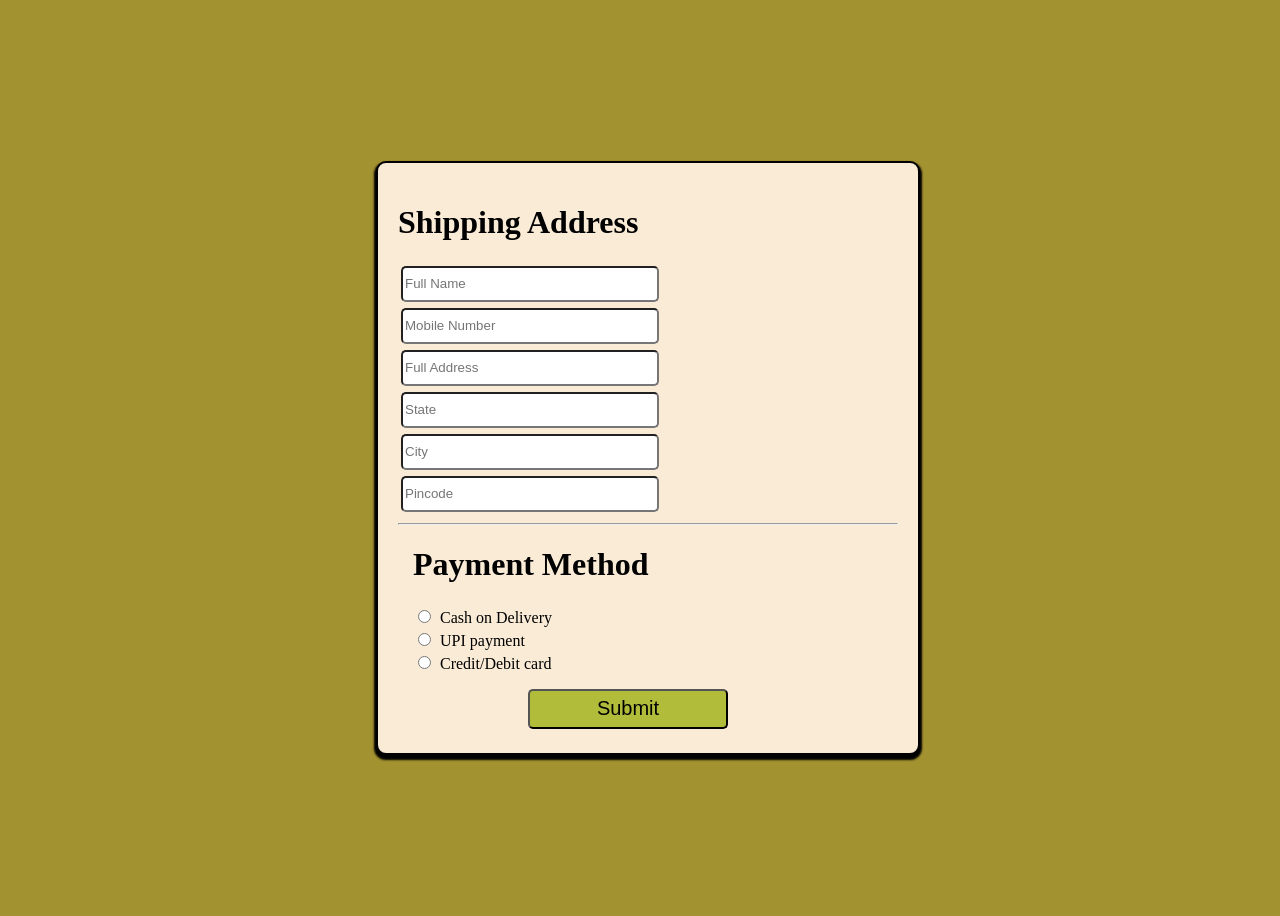
==== checkout.html @ 71674c63 "payments details" ====
<!DOCTYPE html>
<html lang="en">

<head>
    <meta charset="UTF-8">
    <meta name="viewport" content="width=device-width, initial-scale=1.0">
    <title>Document</title>
    <link rel="stylesheet" href="checkout.css">
</head>

<body>
    <form id="shippingForm">
        <div class="">
            <div class="box">
                <div class="input">
                    <h1>Shipping Address</h1>
                    <input type="text" id="checkout" placeholder="Full Name"> <br>
                    <input type="number" placeholder="Mobile Number"> <br>
                    <input type="area" placeholder="Full Address"  id="CTC"> <br>
                    <input type="text" placeholder="State"> <br>
                    <input type="text" placeholder="City"> <br>
                    <input type="pincode" placeholder="Pincode">

                </div>
                <hr>
                <div class="box1">
                    <h1>Payment Method</h1>
                    <input type="radio" id="Cash on Delivery" name="payment">
                    <label for="Cash on Delivery"> Cash on Delivery</label><br>
                    <input type="radio" id="UPI payment" name="payment">
                    <label for="UPI payment">UPI payment</label> <br>
                    <input type="radio" id="credit/debit card" name="payment">
                    <label for="credit/debit card">Credit/Debit card</label><br>

                </div>
                <div id="btn">
                    <button>Submit</button>
                </div>
            </div>
        </div>
    </form>
</body>

</html>
---- checkout.css ----
body{
         height:100vh;
         width:100vw;
    background-color: rgb(163, 146, 48);
     display:flex;
    justify-content: center;
    align-items: center;
   
  }

.box{
    height:550px;
    width:500px;
    background-color: antiquewhite;
     /* border:2px solid blue;
    display:flex;
    justify-content: center; */
    padding:20px;
    margin:20px;
    border:2px solid;
    border-radius:10px; 
    box-shadow:0 3px 2px 2px;
}
.input input{
   height:30px;
   width:50%;
   margin:3px;
   border-radius:5px;
}
.box1 input {
    margin:5px;
}
.box1{
    margin:15px;
}
 #ctc input{
    height:200px;
    width:500px;
}
#btn button{
    height:40px;
    width:200px;
    border-radius:5px;
    margin-left:130px;
    background-color:rgb(177, 188, 58);
    font-size:20px;
    font-weight:300px;
    
}
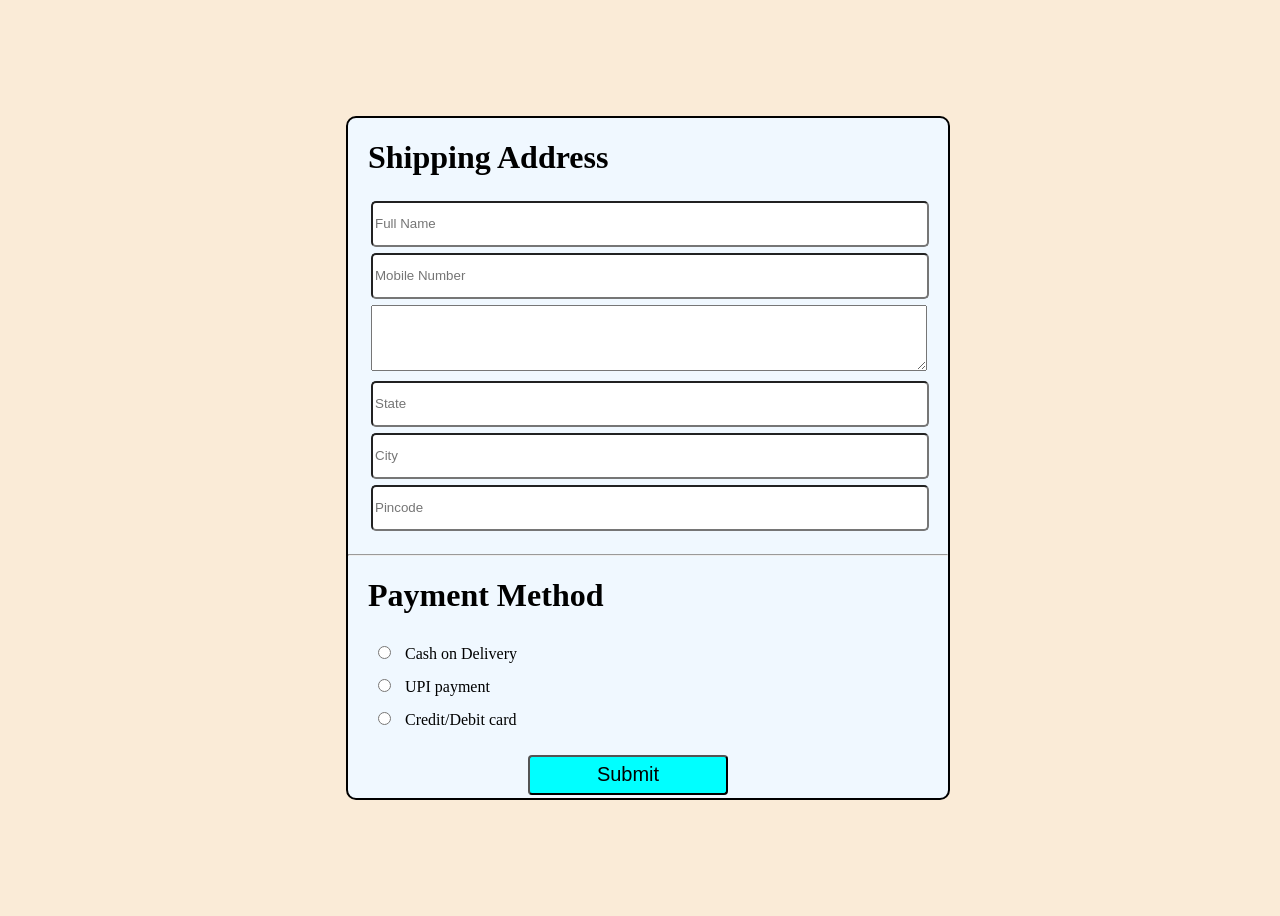
==== commit a2f269e2: "payment changes" ====
--- a/checkout.html
+++ b/checkout.html
@@ -10,34 +10,38 @@
 
 <body>
     <form id="shippingForm">
-        <div class="">
-            <div class="box">
-                <div class="input">
-                    <h1>Shipping Address</h1>
-                    <input type="text" id="checkout" placeholder="Full Name"> <br>
-                    <input type="number" placeholder="Mobile Number"> <br>
-                    <input type="area" placeholder="Full Address"  id="CTC"> <br>
-                    <input type="text" placeholder="State"> <br>
-                    <input type="text" placeholder="City"> <br>
-                    <input type="pincode" placeholder="Pincode">
 
-                </div>
-                <hr>
-                <div class="box1">
-                    <h1>Payment Method</h1>
-                    <input type="radio" id="Cash on Delivery" name="payment">
-                    <label for="Cash on Delivery"> Cash on Delivery</label><br>
-                    <input type="radio" id="UPI payment" name="payment">
-                    <label for="UPI payment">UPI payment</label> <br>
-                    <input type="radio" id="credit/debit card" name="payment">
-                    <label for="credit/debit card">Credit/Debit card</label><br>
+        <div class="box">
+            <div class="input">
+                <h1>Shipping Address</h1>
+                <input type="text" id="checkout" placeholder="Full Name"> <br>
+                <input type="number" placeholder="Mobile Number"> <br>
+                <textarea name="Address" placeholder="Full Address" id="CTC"> </textarea> <br>
+                <input type="text" placeholder="State"> <br>
+                <input type="text" placeholder="City"> <br>
+                <input type="pincode" placeholder="Pincode">
 
-                </div>
-                <div id="btn">
-                    <button>Submit</button>
-                </div>
+            </div>
+            <hr>
+            <div class="box1">
+                <h1>Payment Method</h1>
+                <input type="radio" id="Cash on Delivery" name="payment">
+                <label for="Cash on Delivery"> Cash on Delivery</label><br>
+                <input type="radio" id="UPI payment" name="payment">
+                <label for="UPI payment">UPI payment</label> <br>
+                <input type="radio" id="credit/debit card" name="payment">
+                <label for="credit/debit card">Credit/Debit card</label><br>
+
+            </div>
+            <div id="btn">
+                   <a href="paymentsucc.html"><button>Submit</button></a>
+                
+            
+                    
+                  
             </div>
         </div>
+
     </form>
 </body>
 
--- a/checkout.css
+++ b/checkout.css
@@ -1,50 +1,53 @@
-
-  body{
-         height:100vh;
-         width:100vw;
-    background-color: rgb(163, 146, 48);
-     display:flex;
+body {
+    height: 100vh;
+    width: 100vw;
+    background-color: antiquewhite;
+    display: flex;
     justify-content: center;
     align-items: center;
-   
-  }
+}
 
-.box{
-    height:550px;
-    width:500px;
-    background-color: antiquewhite;
-     /* border:2px solid blue;
-    display:flex;
-    justify-content: center; */
-    padding:20px;
-    margin:20px;
-    border:2px solid;
-    border-radius:10px; 
-    box-shadow:0 3px 2px 2px;
+.box {
+    height: 680px;
+    width: 600px;
+    background-color: aliceblue;
+    border: 2px solid black;
+    border-radius: 10px;
 }
-.input input{
-   height:30px;
-   width:50%;
-   margin:3px;
-   border-radius:5px;
+
+.input {
+    margin: 20px;
+
 }
-.box1 input {
-    margin:5px;
+
+
+.input input {
+    height: 40px;
+    width: 550px;
+    border-radius: 5px;
+    margin: 3px;
 }
+
+textarea {
+    height: 60px;
+    width: 550px;
+    margin: 3px;
+
+
+}
+/* //payment details */
 .box1{
-    margin:15px;
+      margin: 20px;;
 }
- #ctc input{
-    height:200px;
-    width:500px;
+.box1 input{
+    margin:10px;
 }
 #btn button{
-    height:40px;
-    width:200px;
-    border-radius:5px;
-    margin-left:130px;
-    background-color:rgb(177, 188, 58);
-    font-size:20px;
-    font-weight:300px;
-    
-}+        height:40px;
+        width: 200px;
+        margin-left:180px;
+        font-size:20px;
+        background-color: aqua;
+        border-radius:4px;
+      
+}
